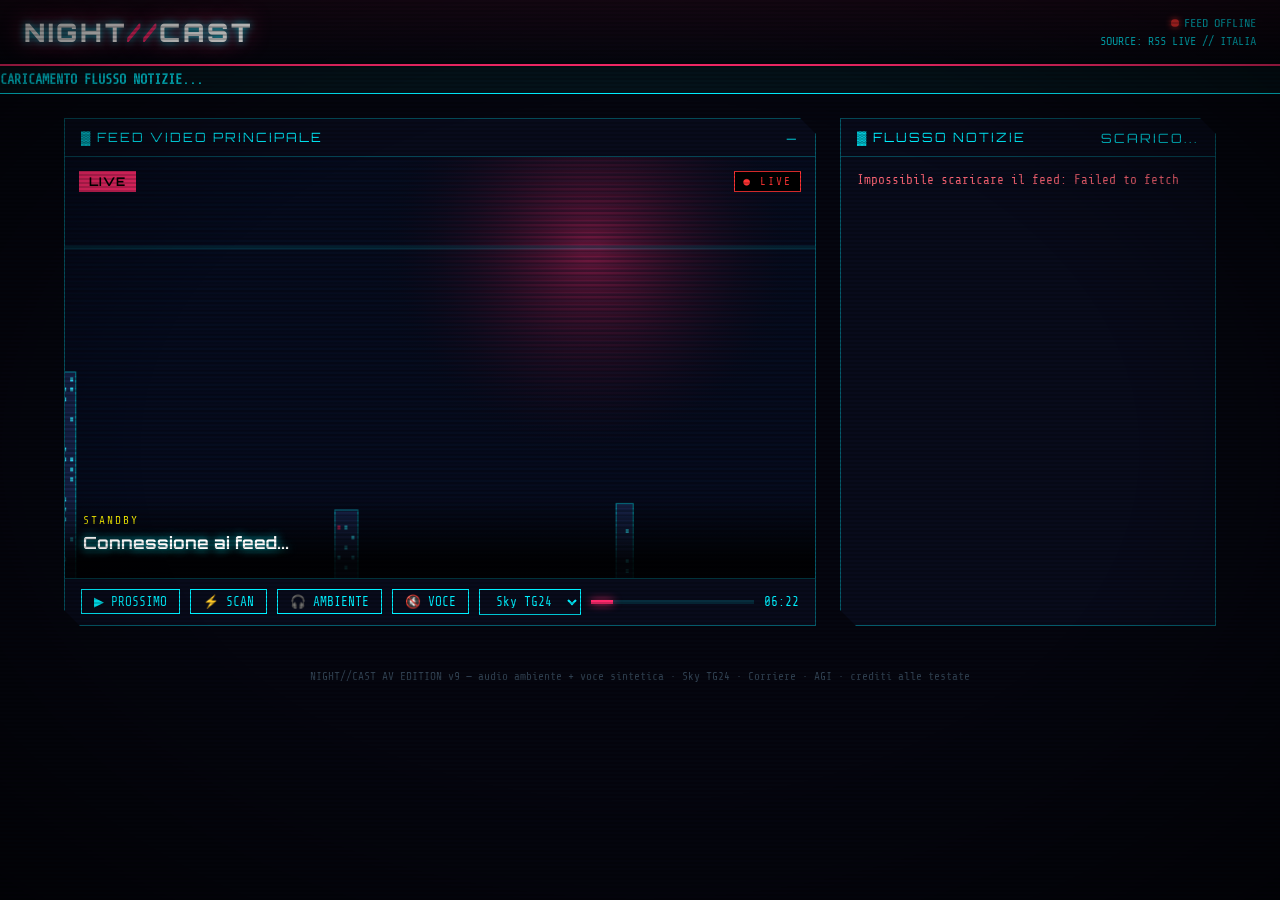
==== index.html @ bda0185e "Index page" ====
<!DOCTYPE html>
<html lang="it">
<head>
<meta charset="UTF-8">
<meta name="viewport" content="width=device-width, initial-scale=1.0">
<title>NIGHT//CAST — Real News Terminal v9</title>
<style>
  @import url('https://fonts.googleapis.com/css2?family=Orbitron:wght@500;700;900&family=Share+Tech+Mono&display=swap');
  :root{ --cy:#00f0ff; --mg:#ff2a6d; --yl:#f9f002; --bg:#05060f; }
  *{margin:0;padding:0;box-sizing:border-box;}
  body{background:var(--bg);color:var(--cy);font-family:'Share Tech Mono',monospace;min-height:100vh;overflow-x:hidden;}
  body::before{content:"";position:fixed;inset:0;z-index:50;pointer-events:none;
    background:repeating-linear-gradient(0deg, rgba(0,0,0,.18) 0 2px, transparent 2px 4px);}
  body::after{content:"";position:fixed;inset:0;z-index:51;pointer-events:none;
    background:radial-gradient(ellipse at center, transparent 55%, rgba(0,0,0,.55) 100%);}

  header{border-bottom:2px solid var(--mg);padding:14px 24px;display:flex;justify-content:space-between;align-items:center;
    background:linear-gradient(180deg, rgba(255,42,109,.08), transparent);}
  h1{font-family:'Orbitron';font-weight:900;font-size:1.6rem;letter-spacing:3px;color:#fff;
    text-shadow:0 0 8px var(--cy), 0 0 22px var(--mg);}
  h1 span{color:var(--mg);}
  .status{font-size:.75rem;text-align:right;line-height:1.5;}
  .dot{display:inline-block;width:8px;height:8px;border-radius:50%;background:#0f8;box-shadow:0 0 6px #0f8;margin-right:5px;animation:pulse 1.5s infinite;}
  .dot.off{background:#f33;box-shadow:0 0 6px #f33;}
  @keyframes pulse{50%{opacity:.3}}

  .ticker-wrap{border-bottom:1px solid var(--cy);overflow:hidden;background:rgba(0,240,255,.05);}
  .ticker{white-space:nowrap;display:inline-block;padding:6px 0;animation:tick 60s linear infinite;font-size:.85rem;color:var(--yl);}
  .ticker b{color:var(--cy);}
  @keyframes tick{from{transform:translateX(0)}to{transform:translateX(-50%)}}

  main{max-width:1200px;margin:0 auto;padding:24px;display:grid;grid-template-columns:2fr 1fr;gap:24px;}
  @media(max-width:850px){main{grid-template-columns:1fr}}

  .panel{border:1px solid rgba(0,240,255,.35);background:rgba(10,15,35,.65);
    clip-path:polygon(0 0, calc(100% - 16px) 0, 100% 16px, 100% 100%, 16px 100%, 0 calc(100% - 16px));}
  .panel-head{padding:10px 16px;border-bottom:1px solid rgba(0,240,255,.25);font-family:'Orbitron';
    font-size:.8rem;letter-spacing:2px;display:flex;justify-content:space-between;align-items:center;}
  .panel-body{padding:16px;max-height:520px;overflow-y:auto;}
  .panel-body::-webkit-scrollbar{width:6px}
  .panel-body::-webkit-scrollbar-thumb{background:var(--cy)}

  .screen{aspect-ratio:16/9;background:#02030a;position:relative;overflow:hidden;
    border-bottom:1px solid rgba(0,240,255,.25);}
  .photo{position:absolute;inset:0;z-index:2;background-size:cover;background-position:center;
    animation:kenburns 14s ease-in-out infinite alternate;transition:opacity .5s;opacity:0;}
  .photo.on{opacity:1;}
  @keyframes kenburns{from{transform:scale(1)}to{transform:scale(1.12) translate(-1.5%,1.5%)}}
  .scanfx{position:absolute;inset:0;z-index:3;pointer-events:none;
    background:repeating-linear-gradient(0deg, rgba(0,20,40,.22) 0 3px, transparent 3px 6px);}
  #cv{position:absolute;inset:0;width:100%;height:100%;z-index:1;}
  .channel-badge{position:absolute;top:14px;left:14px;background:var(--mg);color:#000;
    font-family:'Orbitron';font-weight:700;font-size:.75rem;padding:3px 10px;letter-spacing:1px;z-index:5;}
  .live{position:absolute;top:14px;right:14px;background:#000;color:#f33;border:1px solid #f33;padding:3px 8px;font-size:.7rem;letter-spacing:2px;z-index:5;animation:pulse 1.2s infinite;}
  .screen-overlay{position:absolute;left:0;right:0;bottom:0;padding:18px;z-index:4;
    background:linear-gradient(0deg, rgba(0,0,0,.88) 20%, transparent);}
  .screen-overlay .idx{font-size:.7rem;color:var(--yl);letter-spacing:2px;margin-bottom:4px;}
  .headline-big{font-family:'Orbitron','Share Tech Mono',sans-serif;font-weight:700;font-size:1.05rem;
    color:#fff;text-shadow:0 0 10px var(--cy), 0 2px 6px #000;line-height:1.4;word-wrap:break-word;}
  .vid-sub{font-size:.72rem;color:#cde;margin-top:5px;line-height:1.5;word-wrap:break-word;text-shadow:0 1px 4px #000;}

  .controls{display:flex;gap:10px;align-items:center;padding:10px 16px;font-size:.8rem;flex-wrap:wrap;}
  .btn{border:1px solid var(--cy);background:transparent;color:var(--cy);padding:4px 12px;cursor:pointer;
    font-family:'Share Tech Mono';font-size:.8rem;transition:.2s;}
  .btn:hover{background:var(--cy);color:#000;box-shadow:0 0 12px var(--cy);}
  .btn.on{background:var(--cy);color:#000;box-shadow:0 0 12px var(--cy);}
  .btn.voice-on{background:var(--mg);color:#000;border-color:var(--mg);box-shadow:0 0 12px var(--mg);}
  select.btn{max-width:170px;}
  select.btn option{color:#000;background:#000;}
  .progress{flex:1;height:4px;background:rgba(0,240,255,.15);position:relative;min-width:60px;}
  .progress i{position:absolute;inset:0;width:0%;background:var(--mg);box-shadow:0 0 8px var(--mg);}

  .item{padding:12px;border:1px solid rgba(0,240,255,.2);margin-bottom:12px;cursor:pointer;transition:.2s;background:rgba(0,240,255,.03);
    display:flex;gap:10px;}
  .item:hover{background:rgba(255,42,109,.08);border-color:var(--mg);transform:translateX(4px);}
  .item.active{border-color:var(--yl);background:rgba(249,240,2,.06);}
  .thumb{width:74px;height:52px;object-fit:cover;border:1px solid rgba(0,240,255,.3);flex-shrink:0;background:#0a1029;}
  .item h3{color:#fff;font-size:.85rem;margin:0 0 4px;line-height:1.35;}
  .item p{font-size:.72rem;color:#7fdcff;line-height:1.45;}
  .meta{font-size:.62rem;color:#569;margin-top:4px;display:flex;justify-content:space-between;gap:8px;}
  .meta a{color:var(--mg);text-decoration:none;white-space:nowrap;}

  #boot{position:fixed;inset:0;background:#010208;z-index:100;color:var(--cy);font-size:.9rem;padding:40px;line-height:1.7;transition:opacity .8s;}
  .glitch{animation:gl .25s infinite;}
  @keyframes gl{0%{transform:translate(0)}33%{transform:translate(-2px,1px)}66%{transform:translate(2px,-1px)}100%{transform:translate(0)}}
  #errbox{display:none;position:fixed;bottom:10px;left:10px;z-index:200;background:#300a15;border:1px solid var(--mg);
    color:#ffb3c8;font-size:.7rem;padding:8px 12px;max-width:420px;}
  footer{text-align:center;font-size:.7rem;color:#345;padding:20px;}
</style>
</head>
<body>

<div id="boot">NIGHT//CAST OS v2.085 [AV-SYSTEM]<br>> collegamento subnet ISP......... OK<br>> canali attivi: SKY / CORRIERE / AGI<br>> modulo audio synth.............. OK<br>> modulo voce sintetica........... OK<br>> AVVIO TERMINALE_</div>

<header>
  <h1>NIGHT<span>//</span>CAST</h1>
  <div class="status"><span class="dot" id="netDot"></span><span id="netStat">CONNESSIONE...</span><br>SOURCE: RSS LIVE // ITALIA</div>
</header>

<div class="ticker-wrap"><div class="ticker" id="ticker"><b>CARICAMENTO FLUSSO NOTIZIE...</b></div></div>

<main>
  <section class="panel">
    <div class="panel-head"><span>▓ FEED VIDEO PRINCIPALE</span><span id="count">—</span></div>
    <div class="screen" id="screen">
      <canvas id="cv"></canvas>
      <div class="photo" id="photo"></div>
      <div class="scanfx"></div>
      <div class="channel-badge" id="badge">LIVE</div>
      <div class="live">● LIVE</div>
      <div class="screen-overlay">
        <div class="idx" id="vidIdx">STANDBY</div>
        <div class="headline-big" id="vidHead">Connessione ai feed...</div>
        <div class="vid-sub" id="vidSub"></div>
      </div>
    </div>
    <div class="controls">
      <button class="btn" onclick="nextNews()">▶ PROSSIMO</button>
      <button class="btn" onclick="glitchBurst()">⚡ SCAN</button>
      <button class="btn" id="ambBtn" onclick="toggleAmb()">🎧 AMBIENTE</button>
      <button class="btn" id="voiceBtn" onclick="toggleVoice()">🔇 VOCE</button>
      <select class="btn" id="feedSel" onchange="loadFeed(this.value)">
        <option value="https://tg24.sky.it/rss/tg24.xml">Sky TG24</option>
        <option value="https://xml2.corriereobjects.it/rss/homepage.xml">Corriere</option>
        <option value="https://www.agi.it/rss">AGI</option>
      </select>
      <div class="progress"><i id="prog"></i></div>
      <span id="clock">--:--</span>
    </div>
  </section>

  <section class="panel">
    <div class="panel-head"><span>▓ FLUSSO NOTIZIE</span><span id="srcLabel"></span></div>
    <div class="panel-body" id="list"><p style="color:#7fdcff;font-size:.8rem">Decodifica flussi in corso...</p></div>
  </section>
</main>

<div id="errbox"></div>
<footer>NIGHT//CAST AV EDITION v9 — audio ambiente + voce sintetica · Sky TG24 · Corriere · AGI · crediti alle testate</footer>

<script>
window.onerror=function(msg,src,line){
  var b=document.getElementById('errbox');
  b.style.display='block';
  b.textContent='ERR: '+msg+' (linea '+line+')';
};

var NEWS=[], idx=0;

/* ================= AUDIO AMBIENTE v2 CALM (Blade Runner mode) ================= */ var AC=null, ambOn=false, ambNodes=null; function initAudio(){ if(!AC) AC=new (window.AudioContext||window.webkitAudioContext)(); if(AC.state==='suspended') AC.resume(); } function startAmb(){ initAudio(); var master=AC.createGain(); master.gain.value=0; master.gain.linearRampToValueAtTime(0.14,AC.currentTime+2); /* fade-in dolce */ /* riverbero soft generato al volo */ var verb=AC.createConvolver(); var len=AC.sampleRate*2.5, buf=AC.createBuffer(2,len,AC.sampleRate); for(var ch=0;ch<2;ch++){var d=buf.getChannelData(ch); for(var i=0;i<len;i++){d[i]=(Math.random()*2-1)*Math.pow(1-i/len,3);}} verb.buffer=buf; var wet=AC.createGain(); wet.gain.value=0.5; master.connect(verb); verb.connect(wet); wet.connect(AC.destination); master.connect(AC.destination); /* pad caldo: tre oscillatori in quinta aperta, filtro che respira */ var padGain=AC.createGain(); padGain.gain.value=0.5; var filt=AC.createBiquadFilter(); filt.type='lowpass'; filt.frequency.value=380; filt.Q.value=2; var lfo=AC.createOscillator(); lfo.frequency.value=0.05; var lfoG=AC.createGain(); lfoG.gain.value=140; lfo.connect(lfoG); lfoG.connect(filt.frequency); lfo.start(); var oscs=[]; [110,164.81,220].forEach(function(f,k){ var o=AC.createOscillator(); o.type='sawtooth'; o.frequency.value=f; o.detune.value=k*7-7; o.connect(filt); o.start(); oscs.push(o); }); filt.connect(padGain); padGain.connect(master); /* arpeggio lento e morbido: una nota ogni 1.4s, attacco dolce, coda lunga */ var arpNotes=[220,261.63,329.63,440,329.63,261.63]; var arpGain=AC.createGain(); arpGain.gain.value=0.35; arpGain.connect(master); var step=0; var seqTimer=setInterval(function(){ if(!ambOn) return; var o=AC.createOscillator(); o.type='triangle'; o.frequency.value=arpNotes[step%arpNotes.length]/2; var g=AC.createGain(); g.gain.setValueAtTime(0.0001,AC.currentTime); g.gain.linearRampToValueAtTime(0.22,AC.currentTime+0.05); g.gain.exponentialRampToValueAtTime(0.001,AC.currentTime+1.6); o.connect(g); g.connect(arpGain); o.start(); o.stop(AC.currentTime+1.7); step++; },1400); ambNodes={master:master,osc:oscs.concat([lfo]),seq:seqTimer}; } function stopAmb(){ if(!ambNodes) return; clearInterval(ambNodes.seq); ambNodes.master.gain.linearRampToValueAtTime(0,AC.currentTime+0.6); /* fade-out gentile */ var n=ambNodes; setTimeout(function(){ n.osc.forEach(function(o){try{o.stop();}catch(e){}}); try{n.master.disconnect();}catch(e){} },700); ambNodes=null; } function toggleAmb(){ ambOn=!ambOn; var b=document.getElementById('ambBtn'); if(ambOn){ startAmb(); b.classList.add('on'); b.textContent='🎧 AMBIENTE ON'; } else{ stopAmb(); b.classList.remove('on'); b.textContent='🎧 AMBIENTE'; } } /* blip al cambio notizia (solo se ambiente attivo) */ function blip(){ if(!ambOn||!AC) return; var o=AC.createOscillator(); o.type='sine'; o.frequency.value=880; var g=AC.createGain(); g.gain.setValueAtTime(0.15,AC.currentTime); g.gain.exponentialRampToValueAtTime(0.001,AC.currentTime+0.12); o.connect(g); g.connect(AC.destination); o.start(); o.stop(AC.currentTime+0.15); }
/* blip al cambio notizia (solo se ambiente attivo) */
function blip(){
  if(!ambOn||!AC) return;
  var o=AC.createOscillator(); o.type='sine'; o.frequency.value=880;
  var g=AC.createGain();
  g.gain.setValueAtTime(0.15,AC.currentTime);
  g.gain.exponentialRampToValueAtTime(0.001,AC.currentTime+0.12);
  o.connect(g); g.connect(AC.destination);
  o.start(); o.stop(AC.currentTime+0.15);
}

/* ================= VOCE SINTETICA ================= */
var voiceOn=false;
function toggleVoice(){
  voiceOn=!voiceOn;
  var b=document.getElementById('voiceBtn');
  if(voiceOn){
    if(!('speechSynthesis' in window)){
      alert('Voce non supportata da questo browser');
      voiceOn=false; return;
    }
    b.classList.add('voice-on'); b.textContent='🔊 VOCE ON';
    speakCurrent();
  }else{
    window.speechSynthesis.cancel();
    b.classList.remove('voice-on'); b.textContent='🔇 VOCE';
  }
}
function speakCurrent(){
  if(!voiceOn||!NEWS.length) return;
  window.speechSynthesis.cancel();
  var u=new SpeechSynthesisUtterance(NEWS[idx].t+'. '+(NEWS[idx].s||''));
  u.lang='it-IT'; u.rate=1.02; u.pitch=0.9;
  var vs=speechSynthesis.getVoices();
  for(var i=0;i<vs.length;i++){ if(vs[i].lang.indexOf('it')===0){ u.voice=vs[i]; break; } }
  speechSynthesis.speak(u);
}
/* le voci arrivano asincrone in Chrome: pre-carica */
if('speechSynthesis' in window){ speechSynthesis.getVoices(); speechSynthesis.onvoiceschanged=function(){}; }

/* ================= FEED ================= */
function proxied(u){
  if(!u) return null;
  u=u.replace(/^https?:\/\//,'');
  return 'https://images.weserv.nl/?url='+encodeURIComponent(u)+'&w=900&output=jpg';
}
function smartImg(img,onOk,onFail){
  if(!img){ if(onFail)onFail(); return; }
  var pre=new Image();
  pre.referrerPolicy='no-referrer';
  pre.onload=function(){ onOk(img); };
  pre.onerror=function(){
    var px=proxied(img);
    var pre2=new Image();
    pre2.onload=function(){ onOk(px); };
    pre2.onerror=function(){ if(onFail)onFail(); };
    pre2.src=px;
  };
  pre.src=img;
}

function esc(s){return String(s||'').replace(/<[^>]*>/g,'').trim();}
function firstImg(html){
  var m=String(html||'').match(/<img[^>]+src=["']([^"']+)["']/i);
  return m?m[1]:null;
}

function loadFeed(url){
  document.getElementById('srcLabel').textContent='SCARICO...';
  document.getElementById('netStat').textContent='HANDSHAKE...';
  var api='https://api.rss2json.com/v1/api.json?count=20&rss_url='+encodeURIComponent(url);
  fetch(api)
    .then(function(r){return r.json();})
    .then(function(d){
      if(d.status!=='ok') throw new Error(d.message||'feed error');
      NEWS=d.items.map(function(it){
        var desc=esc(it.description);
        var img=it.thumbnail || firstImg(it.description) || (it.enclosure&&it.enclosure.link) || null;
        return {
          t:esc(it.title),
          s:desc.slice(0,180)+(desc.length>180?'…':''),
          time:(it.pubDate||'').slice(17,22),
          link:it.link,
          src:d.feed.title,
          img:img
        };
      });
      renderList();
      document.getElementById('netDot').classList.remove('off');
      document.getElementById('netStat').textContent='STREAM LIVE';
      document.getElementById('srcLabel').textContent=NEWS.length+' ITEMS';
      document.getElementById('count').textContent=NEWS.length+' ITEMS';
      buildTicker();
      loadNews(0,false);
    })
    .catch(function(e){
      document.getElementById('netDot').classList.add('off');
      document.getElementById('netStat').textContent='FEED OFFLINE';
      document.getElementById('list').innerHTML='<p style="color:#f67;font-size:.8rem">Impossibile scaricare il feed: '+esc(e.message)+'</p>';
    });
}

function renderList(){
  var list=document.getElementById('list');
  list.innerHTML='';
  NEWS.forEach(function(n,i){
    var d=document.createElement('div');
    d.className='item'; d.id='it'+i;
    d.innerHTML='<div class="thumb" id="th'+i+'"></div>'+
      '<div style="flex:1"><h3>'+n.t+'</h3><p>'+(n.s||'')+'</p>'+
      '<div class="meta"><span>'+(n.time||'')+' — '+n.src+'</span>'+
      '<a href="'+n.link+'" target="_blank" rel="noopener">APRI ↗</a></div></div>';
    d.onclick=function(ev){ if(ev.target.tagName!=='A') loadNews(i,true); };
    list.appendChild(d);
    if(n.img){
      smartImg(n.img,function(src){
        var th=document.getElementById('th'+i);
        if(th){ th.style.backgroundImage='url("'+src+'")'; th.style.backgroundSize='cover'; th.style.backgroundPosition='center'; }
      },function(){});
    }
  });
}

function buildTicker(){
  var tk=NEWS.map(function(n){return '<b>['+(n.time||'NOW')+']</b> '+n.t+' &nbsp;///&nbsp; ';}).join('');
  document.getElementById('ticker').innerHTML=tk+tk;
}

function loadNews(i,g){
  if(!NEWS.length) return;
  idx=((i%NEWS.length)+NEWS.length)%NEWS.length;
  var items=document.querySelectorAll('.item');
  for(var k=0;k<items.length;k++) items[k].classList.remove('active');
  var el=document.getElementById('it'+idx);
  if(el) el.classList.add('active');
  document.getElementById('vidIdx').textContent='NOTIZIA '+(idx+1)+'/'+NEWS.length+' — '+(NEWS[idx].time||'');
  document.getElementById('vidHead').innerHTML=NEWS[idx].t;
  document.getElementById('vidSub').innerHTML=NEWS[idx].s||'';
  document.getElementById('badge').textContent=(NEWS[idx].src||'LIVE').toUpperCase().slice(0,12);
  var ph=document.getElementById('photo');
  ph.classList.remove('on');
  smartImg(NEWS[idx].img,function(src){
    ph.style.backgroundImage='url("'+src+'")';
    ph.classList.add('on');
  },function(){});
  if(g){ glitchBurst(); blip(); }
  if(voiceOn) speakCurrent();
}
function nextNews(){ loadNews(idx+1,true); }

setInterval(function(){ if(NEWS.length && !document.hidden) loadNews(idx+1,true); },10000);

setInterval(function(){
  var now=new Date();
  document.getElementById('clock').textContent=
    ('0'+now.getHours()).slice(-2)+':'+('0'+now.getMinutes()).slice(-2);
  document.getElementById('prog').style.width=((now.getSeconds()/60)*100)+'%';
},1000);

/* canvas: skyline neon */
var cv=document.getElementById('cv'), ctx=cv.getContext('2d'), W=0,H=0;
function rs(){ W=cv.width=cv.offsetWidth||640; H=cv.height=cv.offsetHeight||360; }
window.addEventListener('resize',rs);
rs();
var R=function(a,b){return Math.floor(Math.random()*(b-a)+a);};
var buildings=[]; for(var x=0;x<80;x++){buildings.push({x:x*30,h:R(40,170),w:R(16,26)});}
var t=0;
function draw(){
  if(W===0) rs();
  ctx.fillStyle='#060a1c'; ctx.fillRect(0,0,W,H);
  var g=ctx.createRadialGradient(W*.7,H*.22,10,W*.7,H*.22,220);
  g.addColorStop(0,'rgba(255,42,109,.4)'); g.addColorStop(1,'rgba(0,0,0,0)');
  ctx.fillStyle=g; ctx.fillRect(0,0,W,H);
  for(var j=0;j<buildings.length;j++){
    var b=buildings[j];
    var bh=b.h*(H/320), y=H-bh, xx=b.x*(W/80)-((t*.2)%30);
    ctx.fillStyle='#1a2650'; ctx.fillRect(xx,y,b.w,bh);
    ctx.strokeStyle='rgba(0,240,255,.6)'; ctx.lineWidth=1.2;
    ctx.strokeRect(xx+.5,y+.5,b.w,bh);
    for(var wy=y+6;wy<H-8;wy+=10){
      for(var wx=xx+3;wx<xx+b.w-3;wx+=7){
        if(Math.random()<.35){
          ctx.fillStyle=Math.random()<.08?'#ff2a6d':'#33e0ff';
          ctx.fillRect(wx,wy,3,4);
        }
      }
    }
  }
  var sy=(t*1.5)%H;
  ctx.fillStyle='rgba(0,240,255,.14)'; ctx.fillRect(0,sy,W,4);
  t++;
  requestAnimationFrame(draw);
}
function glitchBurst(){
  var sc=document.getElementById('screen');
  sc.style.filter='hue-rotate(90deg) contrast(2)';
  setTimeout(function(){sc.style.filter='';},200);
  var ov=document.querySelector('.screen-overlay');
  ov.classList.add('glitch');
  setTimeout(function(){ov.classList.remove('glitch');},400);
}
draw();

setTimeout(function(){
  var b=document.getElementById('boot');
  b.style.opacity=0;
  setTimeout(function(){b.remove();},900);
},1600);

loadFeed(document.getElementById('feedSel').value);
</script>
</body>
</html>
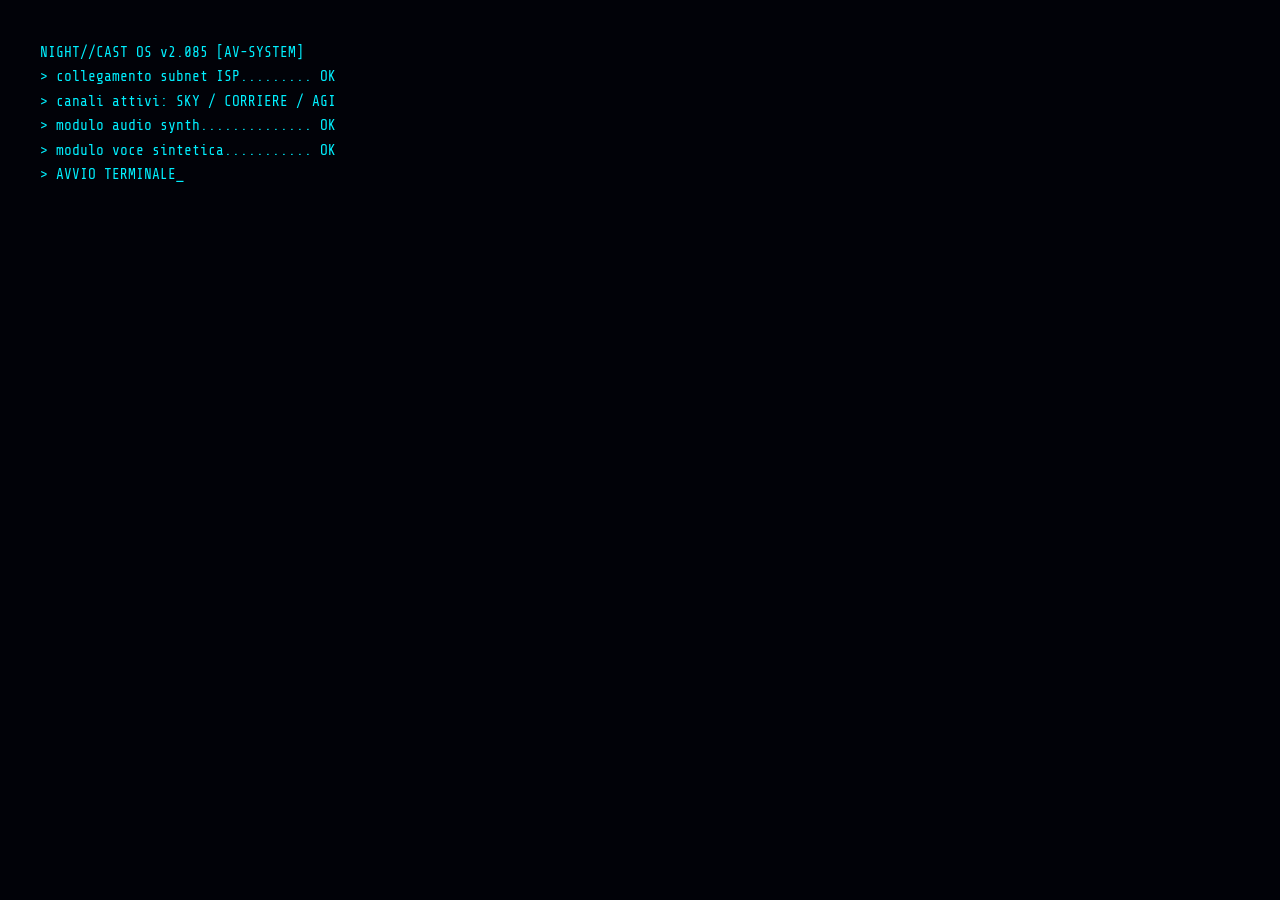
==== commit eb6f4cbf: "Separated files Separated files: css, js, html" ====
--- a/index.html
+++ b/index.html
@@ -1,364 +1,292 @@
 <!DOCTYPE html>
 <html lang="it">
+
 <head>
-<meta charset="UTF-8">
-<meta name="viewport" content="width=device-width, initial-scale=1.0">
-<title>NIGHT//CAST — Real News Terminal v9</title>
-<style>
-  @import url('https://fonts.googleapis.com/css2?family=Orbitron:wght@500;700;900&family=Share+Tech+Mono&display=swap');
-  :root{ --cy:#00f0ff; --mg:#ff2a6d; --yl:#f9f002; --bg:#05060f; }
-  *{margin:0;padding:0;box-sizing:border-box;}
-  body{background:var(--bg);color:var(--cy);font-family:'Share Tech Mono',monospace;min-height:100vh;overflow-x:hidden;}
-  body::before{content:"";position:fixed;inset:0;z-index:50;pointer-events:none;
-    background:repeating-linear-gradient(0deg, rgba(0,0,0,.18) 0 2px, transparent 2px 4px);}
-  body::after{content:"";position:fixed;inset:0;z-index:51;pointer-events:none;
-    background:radial-gradient(ellipse at center, transparent 55%, rgba(0,0,0,.55) 100%);}
-
-  header{border-bottom:2px solid var(--mg);padding:14px 24px;display:flex;justify-content:space-between;align-items:center;
-    background:linear-gradient(180deg, rgba(255,42,109,.08), transparent);}
-  h1{font-family:'Orbitron';font-weight:900;font-size:1.6rem;letter-spacing:3px;color:#fff;
-    text-shadow:0 0 8px var(--cy), 0 0 22px var(--mg);}
-  h1 span{color:var(--mg);}
-  .status{font-size:.75rem;text-align:right;line-height:1.5;}
-  .dot{display:inline-block;width:8px;height:8px;border-radius:50%;background:#0f8;box-shadow:0 0 6px #0f8;margin-right:5px;animation:pulse 1.5s infinite;}
-  .dot.off{background:#f33;box-shadow:0 0 6px #f33;}
-  @keyframes pulse{50%{opacity:.3}}
-
-  .ticker-wrap{border-bottom:1px solid var(--cy);overflow:hidden;background:rgba(0,240,255,.05);}
-  .ticker{white-space:nowrap;display:inline-block;padding:6px 0;animation:tick 60s linear infinite;font-size:.85rem;color:var(--yl);}
-  .ticker b{color:var(--cy);}
-  @keyframes tick{from{transform:translateX(0)}to{transform:translateX(-50%)}}
-
-  main{max-width:1200px;margin:0 auto;padding:24px;display:grid;grid-template-columns:2fr 1fr;gap:24px;}
-  @media(max-width:850px){main{grid-template-columns:1fr}}
-
-  .panel{border:1px solid rgba(0,240,255,.35);background:rgba(10,15,35,.65);
-    clip-path:polygon(0 0, calc(100% - 16px) 0, 100% 16px, 100% 100%, 16px 100%, 0 calc(100% - 16px));}
-  .panel-head{padding:10px 16px;border-bottom:1px solid rgba(0,240,255,.25);font-family:'Orbitron';
-    font-size:.8rem;letter-spacing:2px;display:flex;justify-content:space-between;align-items:center;}
-  .panel-body{padding:16px;max-height:520px;overflow-y:auto;}
-  .panel-body::-webkit-scrollbar{width:6px}
-  .panel-body::-webkit-scrollbar-thumb{background:var(--cy)}
-
-  .screen{aspect-ratio:16/9;background:#02030a;position:relative;overflow:hidden;
-    border-bottom:1px solid rgba(0,240,255,.25);}
-  .photo{position:absolute;inset:0;z-index:2;background-size:cover;background-position:center;
-    animation:kenburns 14s ease-in-out infinite alternate;transition:opacity .5s;opacity:0;}
-  .photo.on{opacity:1;}
-  @keyframes kenburns{from{transform:scale(1)}to{transform:scale(1.12) translate(-1.5%,1.5%)}}
-  .scanfx{position:absolute;inset:0;z-index:3;pointer-events:none;
-    background:repeating-linear-gradient(0deg, rgba(0,20,40,.22) 0 3px, transparent 3px 6px);}
-  #cv{position:absolute;inset:0;width:100%;height:100%;z-index:1;}
-  .channel-badge{position:absolute;top:14px;left:14px;background:var(--mg);color:#000;
-    font-family:'Orbitron';font-weight:700;font-size:.75rem;padding:3px 10px;letter-spacing:1px;z-index:5;}
-  .live{position:absolute;top:14px;right:14px;background:#000;color:#f33;border:1px solid #f33;padding:3px 8px;font-size:.7rem;letter-spacing:2px;z-index:5;animation:pulse 1.2s infinite;}
-  .screen-overlay{position:absolute;left:0;right:0;bottom:0;padding:18px;z-index:4;
-    background:linear-gradient(0deg, rgba(0,0,0,.88) 20%, transparent);}
-  .screen-overlay .idx{font-size:.7rem;color:var(--yl);letter-spacing:2px;margin-bottom:4px;}
-  .headline-big{font-family:'Orbitron','Share Tech Mono',sans-serif;font-weight:700;font-size:1.05rem;
-    color:#fff;text-shadow:0 0 10px var(--cy), 0 2px 6px #000;line-height:1.4;word-wrap:break-word;}
-  .vid-sub{font-size:.72rem;color:#cde;margin-top:5px;line-height:1.5;word-wrap:break-word;text-shadow:0 1px 4px #000;}
-
-  .controls{display:flex;gap:10px;align-items:center;padding:10px 16px;font-size:.8rem;flex-wrap:wrap;}
-  .btn{border:1px solid var(--cy);background:transparent;color:var(--cy);padding:4px 12px;cursor:pointer;
-    font-family:'Share Tech Mono';font-size:.8rem;transition:.2s;}
-  .btn:hover{background:var(--cy);color:#000;box-shadow:0 0 12px var(--cy);}
-  .btn.on{background:var(--cy);color:#000;box-shadow:0 0 12px var(--cy);}
-  .btn.voice-on{background:var(--mg);color:#000;border-color:var(--mg);box-shadow:0 0 12px var(--mg);}
-  select.btn{max-width:170px;}
-  select.btn option{color:#000;background:#000;}
-  .progress{flex:1;height:4px;background:rgba(0,240,255,.15);position:relative;min-width:60px;}
-  .progress i{position:absolute;inset:0;width:0%;background:var(--mg);box-shadow:0 0 8px var(--mg);}
-
-  .item{padding:12px;border:1px solid rgba(0,240,255,.2);margin-bottom:12px;cursor:pointer;transition:.2s;background:rgba(0,240,255,.03);
-    display:flex;gap:10px;}
-  .item:hover{background:rgba(255,42,109,.08);border-color:var(--mg);transform:translateX(4px);}
-  .item.active{border-color:var(--yl);background:rgba(249,240,2,.06);}
-  .thumb{width:74px;height:52px;object-fit:cover;border:1px solid rgba(0,240,255,.3);flex-shrink:0;background:#0a1029;}
-  .item h3{color:#fff;font-size:.85rem;margin:0 0 4px;line-height:1.35;}
-  .item p{font-size:.72rem;color:#7fdcff;line-height:1.45;}
-  .meta{font-size:.62rem;color:#569;margin-top:4px;display:flex;justify-content:space-between;gap:8px;}
-  .meta a{color:var(--mg);text-decoration:none;white-space:nowrap;}
-
-  #boot{position:fixed;inset:0;background:#010208;z-index:100;color:var(--cy);font-size:.9rem;padding:40px;line-height:1.7;transition:opacity .8s;}
-  .glitch{animation:gl .25s infinite;}
-  @keyframes gl{0%{transform:translate(0)}33%{transform:translate(-2px,1px)}66%{transform:translate(2px,-1px)}100%{transform:translate(0)}}
-  #errbox{display:none;position:fixed;bottom:10px;left:10px;z-index:200;background:#300a15;border:1px solid var(--mg);
-    color:#ffb3c8;font-size:.7rem;padding:8px 12px;max-width:420px;}
-  footer{text-align:center;font-size:.7rem;color:#345;padding:20px;}
-</style>
+  <meta charset="UTF-8">
+  <meta name="viewport" content="width=device-width, initial-scale=1.0">
+  <title>NIGHT//CAST — Real News Terminal v9</title>
+  <link rel="stylesheet" href="./style.css">
 </head>
+
 <body>
 
-<div id="boot">NIGHT//CAST OS v2.085 [AV-SYSTEM]<br>> collegamento subnet ISP......... OK<br>> canali attivi: SKY / CORRIERE / AGI<br>> modulo audio synth.............. OK<br>> modulo voce sintetica........... OK<br>> AVVIO TERMINALE_</div>
-
-<header>
-  <h1>NIGHT<span>//</span>CAST</h1>
-  <div class="status"><span class="dot" id="netDot"></span><span id="netStat">CONNESSIONE...</span><br>SOURCE: RSS LIVE // ITALIA</div>
-</header>
-
-<div class="ticker-wrap"><div class="ticker" id="ticker"><b>CARICAMENTO FLUSSO NOTIZIE...</b></div></div>
-
-<main>
-  <section class="panel">
-    <div class="panel-head"><span>▓ FEED VIDEO PRINCIPALE</span><span id="count">—</span></div>
-    <div class="screen" id="screen">
-      <canvas id="cv"></canvas>
-      <div class="photo" id="photo"></div>
-      <div class="scanfx"></div>
-      <div class="channel-badge" id="badge">LIVE</div>
-      <div class="live">● LIVE</div>
-      <div class="screen-overlay">
-        <div class="idx" id="vidIdx">STANDBY</div>
-        <div class="headline-big" id="vidHead">Connessione ai feed...</div>
-        <div class="vid-sub" id="vidSub"></div>
+  <div id="boot">NIGHT//CAST OS v2.085 [AV-SYSTEM]<br>> collegamento subnet ISP......... OK<br>> canali attivi: SKY /
+    CORRIERE / AGI<br>> modulo audio synth.............. OK<br>> modulo voce sintetica........... OK<br>> AVVIO
+    TERMINALE_</div>
+
+  <header>
+    <h1>NIGHT<span>//</span>CAST</h1>
+    <div class="status"><span class="dot" id="netDot"></span><span id="netStat">CONNESSIONE...</span><br>SOURCE: RSS
+      LIVE // ITALIA</div>
+  </header>
+
+  <div class="ticker-wrap">
+    <div class="ticker" id="ticker"><b>CARICAMENTO FLUSSO NOTIZIE...</b></div>
+  </div>
+
+  <main>
+    <section class="panel">
+      <div class="panel-head"><span>▓ FEED VIDEO PRINCIPALE</span><span id="count">—</span></div>
+      <div class="screen" id="screen">
+        <canvas id="cv"></canvas>
+        <div class="photo" id="photo"></div>
+        <div class="scanfx"></div>
+        <div class="channel-badge" id="badge">LIVE</div>
+        <div class="live">● LIVE</div>
+        <div class="screen-overlay">
+          <div class="idx" id="vidIdx">STANDBY</div>
+          <div class="headline-big" id="vidHead">Connessione ai feed...</div>
+          <div class="vid-sub" id="vidSub"></div>
+        </div>
       </div>
-    </div>
-    <div class="controls">
-      <button class="btn" onclick="nextNews()">▶ PROSSIMO</button>
-      <button class="btn" onclick="glitchBurst()">⚡ SCAN</button>
-      <button class="btn" id="ambBtn" onclick="toggleAmb()">🎧 AMBIENTE</button>
-      <button class="btn" id="voiceBtn" onclick="toggleVoice()">🔇 VOCE</button>
-      <select class="btn" id="feedSel" onchange="loadFeed(this.value)">
-        <option value="https://tg24.sky.it/rss/tg24.xml">Sky TG24</option>
-        <option value="https://xml2.corriereobjects.it/rss/homepage.xml">Corriere</option>
-        <option value="https://www.agi.it/rss">AGI</option>
-      </select>
-      <div class="progress"><i id="prog"></i></div>
-      <span id="clock">--:--</span>
-    </div>
-  </section>
-
-  <section class="panel">
-    <div class="panel-head"><span>▓ FLUSSO NOTIZIE</span><span id="srcLabel"></span></div>
-    <div class="panel-body" id="list"><p style="color:#7fdcff;font-size:.8rem">Decodifica flussi in corso...</p></div>
-  </section>
-</main>
-
-<div id="errbox"></div>
-<footer>NIGHT//CAST AV EDITION v9 — audio ambiente + voce sintetica · Sky TG24 · Corriere · AGI · crediti alle testate</footer>
-
-<script>
-window.onerror=function(msg,src,line){
-  var b=document.getElementById('errbox');
-  b.style.display='block';
-  b.textContent='ERR: '+msg+' (linea '+line+')';
-};
-
-var NEWS=[], idx=0;
-
-/* ================= AUDIO AMBIENTE v2 CALM (Blade Runner mode) ================= */ var AC=null, ambOn=false, ambNodes=null; function initAudio(){ if(!AC) AC=new (window.AudioContext||window.webkitAudioContext)(); if(AC.state==='suspended') AC.resume(); } function startAmb(){ initAudio(); var master=AC.createGain(); master.gain.value=0; master.gain.linearRampToValueAtTime(0.14,AC.currentTime+2); /* fade-in dolce */ /* riverbero soft generato al volo */ var verb=AC.createConvolver(); var len=AC.sampleRate*2.5, buf=AC.createBuffer(2,len,AC.sampleRate); for(var ch=0;ch<2;ch++){var d=buf.getChannelData(ch); for(var i=0;i<len;i++){d[i]=(Math.random()*2-1)*Math.pow(1-i/len,3);}} verb.buffer=buf; var wet=AC.createGain(); wet.gain.value=0.5; master.connect(verb); verb.connect(wet); wet.connect(AC.destination); master.connect(AC.destination); /* pad caldo: tre oscillatori in quinta aperta, filtro che respira */ var padGain=AC.createGain(); padGain.gain.value=0.5; var filt=AC.createBiquadFilter(); filt.type='lowpass'; filt.frequency.value=380; filt.Q.value=2; var lfo=AC.createOscillator(); lfo.frequency.value=0.05; var lfoG=AC.createGain(); lfoG.gain.value=140; lfo.connect(lfoG); lfoG.connect(filt.frequency); lfo.start(); var oscs=[]; [110,164.81,220].forEach(function(f,k){ var o=AC.createOscillator(); o.type='sawtooth'; o.frequency.value=f; o.detune.value=k*7-7; o.connect(filt); o.start(); oscs.push(o); }); filt.connect(padGain); padGain.connect(master); /* arpeggio lento e morbido: una nota ogni 1.4s, attacco dolce, coda lunga */ var arpNotes=[220,261.63,329.63,440,329.63,261.63]; var arpGain=AC.createGain(); arpGain.gain.value=0.35; arpGain.connect(master); var step=0; var seqTimer=setInterval(function(){ if(!ambOn) return; var o=AC.createOscillator(); o.type='triangle'; o.frequency.value=arpNotes[step%arpNotes.length]/2; var g=AC.createGain(); g.gain.setValueAtTime(0.0001,AC.currentTime); g.gain.linearRampToValueAtTime(0.22,AC.currentTime+0.05); g.gain.exponentialRampToValueAtTime(0.001,AC.currentTime+1.6); o.connect(g); g.connect(arpGain); o.start(); o.stop(AC.currentTime+1.7); step++; },1400); ambNodes={master:master,osc:oscs.concat([lfo]),seq:seqTimer}; } function stopAmb(){ if(!ambNodes) return; clearInterval(ambNodes.seq); ambNodes.master.gain.linearRampToValueAtTime(0,AC.currentTime+0.6); /* fade-out gentile */ var n=ambNodes; setTimeout(function(){ n.osc.forEach(function(o){try{o.stop();}catch(e){}}); try{n.master.disconnect();}catch(e){} },700); ambNodes=null; } function toggleAmb(){ ambOn=!ambOn; var b=document.getElementById('ambBtn'); if(ambOn){ startAmb(); b.classList.add('on'); b.textContent='🎧 AMBIENTE ON'; } else{ stopAmb(); b.classList.remove('on'); b.textContent='🎧 AMBIENTE'; } } /* blip al cambio notizia (solo se ambiente attivo) */ function blip(){ if(!ambOn||!AC) return; var o=AC.createOscillator(); o.type='sine'; o.frequency.value=880; var g=AC.createGain(); g.gain.setValueAtTime(0.15,AC.currentTime); g.gain.exponentialRampToValueAtTime(0.001,AC.currentTime+0.12); o.connect(g); g.connect(AC.destination); o.start(); o.stop(AC.currentTime+0.15); }
-/* blip al cambio notizia (solo se ambiente attivo) */
-function blip(){
-  if(!ambOn||!AC) return;
-  var o=AC.createOscillator(); o.type='sine'; o.frequency.value=880;
-  var g=AC.createGain();
-  g.gain.setValueAtTime(0.15,AC.currentTime);
-  g.gain.exponentialRampToValueAtTime(0.001,AC.currentTime+0.12);
-  o.connect(g); g.connect(AC.destination);
-  o.start(); o.stop(AC.currentTime+0.15);
-}
-
-/* ================= VOCE SINTETICA ================= */
-var voiceOn=false;
-function toggleVoice(){
-  voiceOn=!voiceOn;
-  var b=document.getElementById('voiceBtn');
-  if(voiceOn){
-    if(!('speechSynthesis' in window)){
-      alert('Voce non supportata da questo browser');
-      voiceOn=false; return;
-    }
-    b.classList.add('voice-on'); b.textContent='🔊 VOCE ON';
-    speakCurrent();
-  }else{
-    window.speechSynthesis.cancel();
-    b.classList.remove('voice-on'); b.textContent='🔇 VOCE';
-  }
-}
-function speakCurrent(){
-  if(!voiceOn||!NEWS.length) return;
-  window.speechSynthesis.cancel();
-  var u=new SpeechSynthesisUtterance(NEWS[idx].t+'. '+(NEWS[idx].s||''));
-  u.lang='it-IT'; u.rate=1.02; u.pitch=0.9;
-  var vs=speechSynthesis.getVoices();
-  for(var i=0;i<vs.length;i++){ if(vs[i].lang.indexOf('it')===0){ u.voice=vs[i]; break; } }
-  speechSynthesis.speak(u);
-}
-/* le voci arrivano asincrone in Chrome: pre-carica */
-if('speechSynthesis' in window){ speechSynthesis.getVoices(); speechSynthesis.onvoiceschanged=function(){}; }
-
-/* ================= FEED ================= */
-function proxied(u){
-  if(!u) return null;
-  u=u.replace(/^https?:\/\//,'');
-  return 'https://images.weserv.nl/?url='+encodeURIComponent(u)+'&w=900&output=jpg';
-}
-function smartImg(img,onOk,onFail){
-  if(!img){ if(onFail)onFail(); return; }
-  var pre=new Image();
-  pre.referrerPolicy='no-referrer';
-  pre.onload=function(){ onOk(img); };
-  pre.onerror=function(){
-    var px=proxied(img);
-    var pre2=new Image();
-    pre2.onload=function(){ onOk(px); };
-    pre2.onerror=function(){ if(onFail)onFail(); };
-    pre2.src=px;
-  };
-  pre.src=img;
-}
-
-function esc(s){return String(s||'').replace(/<[^>]*>/g,'').trim();}
-function firstImg(html){
-  var m=String(html||'').match(/<img[^>]+src=["']([^"']+)["']/i);
-  return m?m[1]:null;
-}
-
-function loadFeed(url){
-  document.getElementById('srcLabel').textContent='SCARICO...';
-  document.getElementById('netStat').textContent='HANDSHAKE...';
-  var api='https://api.rss2json.com/v1/api.json?count=20&rss_url='+encodeURIComponent(url);
-  fetch(api)
-    .then(function(r){return r.json();})
-    .then(function(d){
-      if(d.status!=='ok') throw new Error(d.message||'feed error');
-      NEWS=d.items.map(function(it){
-        var desc=esc(it.description);
-        var img=it.thumbnail || firstImg(it.description) || (it.enclosure&&it.enclosure.link) || null;
-        return {
-          t:esc(it.title),
-          s:desc.slice(0,180)+(desc.length>180?'…':''),
-          time:(it.pubDate||'').slice(17,22),
-          link:it.link,
-          src:d.feed.title,
-          img:img
-        };
+      <div class="controls">
+        <button class="btn" onclick="nextNews()">▶ PROSSIMO</button>
+        <button class="btn" onclick="glitchBurst()">⚡ SCAN</button>
+        <button class="btn" id="ambBtn" onclick="toggleAmb()">🎧 AMBIENTE</button>
+        <button class="btn" id="voiceBtn" onclick="toggleVoice()">🔇 VOCE</button>
+        <select class="btn" id="feedSel" onchange="loadFeed(this.value)">
+          <option value="https://tg24.sky.it/rss/tg24.xml">Sky TG24</option>
+          <option value="https://xml2.corriereobjects.it/rss/homepage.xml">Corriere</option>
+          <option value="https://www.agi.it/rss">AGI</option>
+        </select>
+        <div class="progress"><i id="prog"></i></div>
+        <span id="clock">--:--</span>
+      </div>
+    </section>
+
+    <section class="panel">
+      <div class="panel-head"><span>▓ FLUSSO NOTIZIE</span><span id="srcLabel"></span></div>
+      <div class="panel-body" id="list">
+        <p style="color:#7fdcff;font-size:.8rem">Decodifica flussi in corso...</p>
+      </div>
+    </section>
+  </main>
+
+  <div id="errbox"></div>
+  <footer>NIGHT//CAST AV EDITION v9 — audio ambiente + voce sintetica · Sky TG24 · Corriere · AGI · crediti alle testate
+  </footer>
+
+  <script>
+    window.onerror = function (msg, src, line) {
+      var b = document.getElementById('errbox');
+      b.style.display = 'block';
+      b.textContent = 'ERR: ' + msg + ' (linea ' + line + ')';
+    };
+
+    var NEWS = [], idx = 0;
+
+/* ================= AUDIO AMBIENTE v2 CALM (Blade Runner mode) ================= */ var AC = null, ambOn = false, ambNodes = null; function initAudio() {if (!AC) AC = new (window.AudioContext || window.webkitAudioContext)(); if (AC.state === 'suspended') AC.resume();} function startAmb() {initAudio(); var master = AC.createGain(); master.gain.value = 0; master.gain.linearRampToValueAtTime(0.14, AC.currentTime + 2); /* fade-in dolce */ /* riverbero soft generato al volo */ var verb = AC.createConvolver(); var len = AC.sampleRate * 2.5, buf = AC.createBuffer(2, len, AC.sampleRate); for (var ch = 0; ch < 2; ch++) {var d = buf.getChannelData(ch); for (var i = 0; i < len; i++) {d[i] = (Math.random() * 2 - 1) * Math.pow(1 - i / len, 3);} } verb.buffer = buf; var wet = AC.createGain(); wet.gain.value = 0.5; master.connect(verb); verb.connect(wet); wet.connect(AC.destination); master.connect(AC.destination); /* pad caldo: tre oscillatori in quinta aperta, filtro che respira */ var padGain = AC.createGain(); padGain.gain.value = 0.5; var filt = AC.createBiquadFilter(); filt.type = 'lowpass'; filt.frequency.value = 380; filt.Q.value = 2; var lfo = AC.createOscillator(); lfo.frequency.value = 0.05; var lfoG = AC.createGain(); lfoG.gain.value = 140; lfo.connect(lfoG); lfoG.connect(filt.frequency); lfo.start(); var oscs = [];[110, 164.81, 220].forEach(function (f, k) {var o = AC.createOscillator(); o.type = 'sawtooth'; o.frequency.value = f; o.detune.value = k * 7 - 7; o.connect(filt); o.start(); oscs.push(o);}); filt.connect(padGain); padGain.connect(master); /* arpeggio lento e morbido: una nota ogni 1.4s, attacco dolce, coda lunga */ var arpNotes = [220, 261.63, 329.63, 440, 329.63, 261.63]; var arpGain = AC.createGain(); arpGain.gain.value = 0.35; arpGain.connect(master); var step = 0; var seqTimer = setInterval(function () {if (!ambOn) return; var o = AC.createOscillator(); o.type = 'triangle'; o.frequency.value = arpNotes[step % arpNotes.length] / 2; var g = AC.createGain(); g.gain.setValueAtTime(0.0001, AC.currentTime); g.gain.linearRampToValueAtTime(0.22, AC.currentTime + 0.05); g.gain.exponentialRampToValueAtTime(0.001, AC.currentTime + 1.6); o.connect(g); g.connect(arpGain); o.start(); o.stop(AC.currentTime + 1.7); step++;}, 1400); ambNodes = {master: master, osc: oscs.concat([lfo]), seq: seqTimer};} function stopAmb() {if (!ambNodes) return; clearInterval(ambNodes.seq); ambNodes.master.gain.linearRampToValueAtTime(0, AC.currentTime + 0.6); /* fade-out gentile */ var n = ambNodes; setTimeout(function () {n.osc.forEach(function (o) {try {o.stop();} catch (e) { } }); try {n.master.disconnect();} catch (e) { } }, 700); ambNodes = null;} function toggleAmb() {ambOn = !ambOn; var b = document.getElementById('ambBtn'); if (ambOn) {startAmb(); b.classList.add('on'); b.textContent = '🎧 AMBIENTE ON';} else {stopAmb(); b.classList.remove('on'); b.textContent = '🎧 AMBIENTE';} } /* blip al cambio notizia (solo se ambiente attivo) */ function blip() {if (!ambOn || !AC) return; var o = AC.createOscillator(); o.type = 'sine'; o.frequency.value = 880; var g = AC.createGain(); g.gain.setValueAtTime(0.15, AC.currentTime); g.gain.exponentialRampToValueAtTime(0.001, AC.currentTime + 0.12); o.connect(g); g.connect(AC.destination); o.start(); o.stop(AC.currentTime + 0.15);}
+    /* blip al cambio notizia (solo se ambiente attivo) */
+    function blip() {
+      if (!ambOn || !AC) return;
+      var o = AC.createOscillator(); o.type = 'sine'; o.frequency.value = 880;
+      var g = AC.createGain();
+      g.gain.setValueAtTime(0.15, AC.currentTime);
+      g.gain.exponentialRampToValueAtTime(0.001, AC.currentTime + 0.12);
+      o.connect(g); g.connect(AC.destination);
+      o.start(); o.stop(AC.currentTime + 0.15);
+    }
+
+    /* ================= VOCE SINTETICA ================= */
+    var voiceOn = false;
+    function toggleVoice() {
+      voiceOn = !voiceOn;
+      var b = document.getElementById('voiceBtn');
+      if (voiceOn) {
+        if (!('speechSynthesis' in window)) {
+          alert('Voce non supportata da questo browser');
+          voiceOn = false; return;
+        }
+        b.classList.add('voice-on'); b.textContent = '🔊 VOCE ON';
+        speakCurrent();
+      } else {
+        window.speechSynthesis.cancel();
+        b.classList.remove('voice-on'); b.textContent = '🔇 VOCE';
+      }
+    }
+    function speakCurrent() {
+      if (!voiceOn || !NEWS.length) return;
+      window.speechSynthesis.cancel();
+      var u = new SpeechSynthesisUtterance(NEWS[idx].t + '. ' + (NEWS[idx].s || ''));
+      u.lang = 'it-IT'; u.rate = 1.02; u.pitch = 0.9;
+      var vs = speechSynthesis.getVoices();
+      for (var i = 0; i < vs.length; i++) {if (vs[i].lang.indexOf('it') === 0) {u.voice = vs[i]; break;} }
+      speechSynthesis.speak(u);
+    }
+    /* le voci arrivano asincrone in Chrome: pre-carica */
+    if ('speechSynthesis' in window) {speechSynthesis.getVoices(); speechSynthesis.onvoiceschanged = function () { };}
+
+    /* ================= FEED ================= */
+    function proxied(u) {
+      if (!u) return null;
+      u = u.replace(/^https?:\/\//, '');
+      return 'https://images.weserv.nl/?url=' + encodeURIComponent(u) + '&w=900&output=jpg';
+    }
+    function smartImg(img, onOk, onFail) {
+      if (!img) {if (onFail) onFail(); return;}
+      var pre = new Image();
+      pre.referrerPolicy = 'no-referrer';
+      pre.onload = function () {onOk(img);};
+      pre.onerror = function () {
+        var px = proxied(img);
+        var pre2 = new Image();
+        pre2.onload = function () {onOk(px);};
+        pre2.onerror = function () {if (onFail) onFail();};
+        pre2.src = px;
+      };
+      pre.src = img;
+    }
+
+    function esc(s) {return String(s || '').replace(/<[^>]*>/g, '').trim();}
+    function firstImg(html) {
+      var m = String(html || '').match(/<img[^>]+src=["']([^"']+)["']/i);
+      return m ? m[1] : null;
+    }
+
+    function loadFeed(url) {
+      document.getElementById('srcLabel').textContent = 'SCARICO...';
+      document.getElementById('netStat').textContent = 'HANDSHAKE...';
+      var api = 'https://api.rss2json.com/v1/api.json?count=20&rss_url=' + encodeURIComponent(url);
+      fetch(api)
+        .then(function (r) {return r.json();})
+        .then(function (d) {
+          if (d.status !== 'ok') throw new Error(d.message || 'feed error');
+          NEWS = d.items.map(function (it) {
+            var desc = esc(it.description);
+            var img = it.thumbnail || firstImg(it.description) || (it.enclosure && it.enclosure.link) || null;
+            return {
+              t: esc(it.title),
+              s: desc.slice(0, 180) + (desc.length > 180 ? '…' : ''),
+              time: (it.pubDate || '').slice(17, 22),
+              link: it.link,
+              src: d.feed.title,
+              img: img
+            };
+          });
+          renderList();
+          document.getElementById('netDot').classList.remove('off');
+          document.getElementById('netStat').textContent = 'STREAM LIVE';
+          document.getElementById('srcLabel').textContent = NEWS.length + ' ITEMS';
+          document.getElementById('count').textContent = NEWS.length + ' ITEMS';
+          buildTicker();
+          loadNews(0, false);
+        })
+        .catch(function (e) {
+          document.getElementById('netDot').classList.add('off');
+          document.getElementById('netStat').textContent = 'FEED OFFLINE';
+          document.getElementById('list').innerHTML = '<p style="color:#f67;font-size:.8rem">Impossibile scaricare il feed: ' + esc(e.message) + '</p>';
+        });
+    }
+
+    function renderList() {
+      var list = document.getElementById('list');
+      list.innerHTML = '';
+      NEWS.forEach(function (n, i) {
+        var d = document.createElement('div');
+        d.className = 'item'; d.id = 'it' + i;
+        d.innerHTML = '<div class="thumb" id="th' + i + '"></div>' +
+          '<div style="flex:1"><h3>' + n.t + '</h3><p>' + (n.s || '') + '</p>' +
+          '<div class="meta"><span>' + (n.time || '') + ' — ' + n.src + '</span>' +
+          '<a href="' + n.link + '" target="_blank" rel="noopener">APRI ↗</a></div></div>';
+        d.onclick = function (ev) {if (ev.target.tagName !== 'A') loadNews(i, true);};
+        list.appendChild(d);
+        if (n.img) {
+          smartImg(n.img, function (src) {
+            var th = document.getElementById('th' + i);
+            if (th) {th.style.backgroundImage = 'url("' + src + '")'; th.style.backgroundSize = 'cover'; th.style.backgroundPosition = 'center';}
+          }, function () { });
+        }
       });
-      renderList();
-      document.getElementById('netDot').classList.remove('off');
-      document.getElementById('netStat').textContent='STREAM LIVE';
-      document.getElementById('srcLabel').textContent=NEWS.length+' ITEMS';
-      document.getElementById('count').textContent=NEWS.length+' ITEMS';
-      buildTicker();
-      loadNews(0,false);
-    })
-    .catch(function(e){
-      document.getElementById('netDot').classList.add('off');
-      document.getElementById('netStat').textContent='FEED OFFLINE';
-      document.getElementById('list').innerHTML='<p style="color:#f67;font-size:.8rem">Impossibile scaricare il feed: '+esc(e.message)+'</p>';
-    });
-}
-
-function renderList(){
-  var list=document.getElementById('list');
-  list.innerHTML='';
-  NEWS.forEach(function(n,i){
-    var d=document.createElement('div');
-    d.className='item'; d.id='it'+i;
-    d.innerHTML='<div class="thumb" id="th'+i+'"></div>'+
-      '<div style="flex:1"><h3>'+n.t+'</h3><p>'+(n.s||'')+'</p>'+
-      '<div class="meta"><span>'+(n.time||'')+' — '+n.src+'</span>'+
-      '<a href="'+n.link+'" target="_blank" rel="noopener">APRI ↗</a></div></div>';
-    d.onclick=function(ev){ if(ev.target.tagName!=='A') loadNews(i,true); };
-    list.appendChild(d);
-    if(n.img){
-      smartImg(n.img,function(src){
-        var th=document.getElementById('th'+i);
-        if(th){ th.style.backgroundImage='url("'+src+'")'; th.style.backgroundSize='cover'; th.style.backgroundPosition='center'; }
-      },function(){});
-    }
-  });
-}
-
-function buildTicker(){
-  var tk=NEWS.map(function(n){return '<b>['+(n.time||'NOW')+']</b> '+n.t+' &nbsp;///&nbsp; ';}).join('');
-  document.getElementById('ticker').innerHTML=tk+tk;
-}
-
-function loadNews(i,g){
-  if(!NEWS.length) return;
-  idx=((i%NEWS.length)+NEWS.length)%NEWS.length;
-  var items=document.querySelectorAll('.item');
-  for(var k=0;k<items.length;k++) items[k].classList.remove('active');
-  var el=document.getElementById('it'+idx);
-  if(el) el.classList.add('active');
-  document.getElementById('vidIdx').textContent='NOTIZIA '+(idx+1)+'/'+NEWS.length+' — '+(NEWS[idx].time||'');
-  document.getElementById('vidHead').innerHTML=NEWS[idx].t;
-  document.getElementById('vidSub').innerHTML=NEWS[idx].s||'';
-  document.getElementById('badge').textContent=(NEWS[idx].src||'LIVE').toUpperCase().slice(0,12);
-  var ph=document.getElementById('photo');
-  ph.classList.remove('on');
-  smartImg(NEWS[idx].img,function(src){
-    ph.style.backgroundImage='url("'+src+'")';
-    ph.classList.add('on');
-  },function(){});
-  if(g){ glitchBurst(); blip(); }
-  if(voiceOn) speakCurrent();
-}
-function nextNews(){ loadNews(idx+1,true); }
-
-setInterval(function(){ if(NEWS.length && !document.hidden) loadNews(idx+1,true); },10000);
-
-setInterval(function(){
-  var now=new Date();
-  document.getElementById('clock').textContent=
-    ('0'+now.getHours()).slice(-2)+':'+('0'+now.getMinutes()).slice(-2);
-  document.getElementById('prog').style.width=((now.getSeconds()/60)*100)+'%';
-},1000);
-
-/* canvas: skyline neon */
-var cv=document.getElementById('cv'), ctx=cv.getContext('2d'), W=0,H=0;
-function rs(){ W=cv.width=cv.offsetWidth||640; H=cv.height=cv.offsetHeight||360; }
-window.addEventListener('resize',rs);
-rs();
-var R=function(a,b){return Math.floor(Math.random()*(b-a)+a);};
-var buildings=[]; for(var x=0;x<80;x++){buildings.push({x:x*30,h:R(40,170),w:R(16,26)});}
-var t=0;
-function draw(){
-  if(W===0) rs();
-  ctx.fillStyle='#060a1c'; ctx.fillRect(0,0,W,H);
-  var g=ctx.createRadialGradient(W*.7,H*.22,10,W*.7,H*.22,220);
-  g.addColorStop(0,'rgba(255,42,109,.4)'); g.addColorStop(1,'rgba(0,0,0,0)');
-  ctx.fillStyle=g; ctx.fillRect(0,0,W,H);
-  for(var j=0;j<buildings.length;j++){
-    var b=buildings[j];
-    var bh=b.h*(H/320), y=H-bh, xx=b.x*(W/80)-((t*.2)%30);
-    ctx.fillStyle='#1a2650'; ctx.fillRect(xx,y,b.w,bh);
-    ctx.strokeStyle='rgba(0,240,255,.6)'; ctx.lineWidth=1.2;
-    ctx.strokeRect(xx+.5,y+.5,b.w,bh);
-    for(var wy=y+6;wy<H-8;wy+=10){
-      for(var wx=xx+3;wx<xx+b.w-3;wx+=7){
-        if(Math.random()<.35){
-          ctx.fillStyle=Math.random()<.08?'#ff2a6d':'#33e0ff';
-          ctx.fillRect(wx,wy,3,4);
+    }
+
+    function buildTicker() {
+      var tk = NEWS.map(function (n) {return '<b>[' + (n.time || 'NOW') + ']</b> ' + n.t + ' &nbsp;///&nbsp; ';}).join('');
+      document.getElementById('ticker').innerHTML = tk + tk;
+    }
+
+    function loadNews(i, g) {
+      if (!NEWS.length) return;
+      idx = ((i % NEWS.length) + NEWS.length) % NEWS.length;
+      var items = document.querySelectorAll('.item');
+      for (var k = 0; k < items.length; k++) items[k].classList.remove('active');
+      var el = document.getElementById('it' + idx);
+      if (el) el.classList.add('active');
+      document.getElementById('vidIdx').textContent = 'NOTIZIA ' + (idx + 1) + '/' + NEWS.length + ' — ' + (NEWS[idx].time || '');
+      document.getElementById('vidHead').innerHTML = NEWS[idx].t;
+      document.getElementById('vidSub').innerHTML = NEWS[idx].s || '';
+      document.getElementById('badge').textContent = (NEWS[idx].src || 'LIVE').toUpperCase().slice(0, 12);
+      var ph = document.getElementById('photo');
+      ph.classList.remove('on');
+      smartImg(NEWS[idx].img, function (src) {
+        ph.style.backgroundImage = 'url("' + src + '")';
+        ph.classList.add('on');
+      }, function () { });
+      if (g) {glitchBurst(); blip();}
+      if (voiceOn) speakCurrent();
+    }
+    function nextNews() {loadNews(idx + 1, true);}
+
+    setInterval(function () {if (NEWS.length && !document.hidden) loadNews(idx + 1, true);}, 10000);
+
+    setInterval(function () {
+      var now = new Date();
+      document.getElementById('clock').textContent =
+        ('0' + now.getHours()).slice(-2) + ':' + ('0' + now.getMinutes()).slice(-2);
+      document.getElementById('prog').style.width = ((now.getSeconds() / 60) * 100) + '%';
+    }, 1000);
+
+    /* canvas: skyline neon */
+    var cv = document.getElementById('cv'), ctx = cv.getContext('2d'), W = 0, H = 0;
+    function rs() {W = cv.width = cv.offsetWidth || 640; H = cv.height = cv.offsetHeight || 360;}
+    window.addEventListener('resize', rs);
+    rs();
+    var R = function (a, b) {return Math.floor(Math.random() * (b - a) + a);};
+    var buildings = []; for (var x = 0; x < 80; x++) {buildings.push({x: x * 30, h: R(40, 170), w: R(16, 26)});}
+    var t = 0;
+    function draw() {
+      if (W === 0) rs();
+      ctx.fillStyle = '#060a1c'; ctx.fillRect(0, 0, W, H);
+      var g = ctx.createRadialGradient(W * .7, H * .22, 10, W * .7, H * .22, 220);
+      g.addColorStop(0, 'rgba(255,42,109,.4)'); g.addColorStop(1, 'rgba(0,0,0,0)');
+      ctx.fillStyle = g; ctx.fillRect(0, 0, W, H);
+      for (var j = 0; j < buildings.length; j++) {
+        var b = buildings[j];
+        var bh = b.h * (H / 320), y = H - bh, xx = b.x * (W / 80) - ((t * .2) % 30);
+        ctx.fillStyle = '#1a2650'; ctx.fillRect(xx, y, b.w, bh);
+        ctx.strokeStyle = 'rgba(0,240,255,.6)'; ctx.lineWidth = 1.2;
+        ctx.strokeRect(xx + .5, y + .5, b.w, bh);
+        for (var wy = y + 6; wy < H - 8; wy += 10) {
+          for (var wx = xx + 3; wx < xx + b.w - 3; wx += 7) {
+            if (Math.random() < .35) {
+              ctx.fillStyle = Math.random() < .08 ? '#ff2a6d' : '#33e0ff';
+              ctx.fillRect(wx, wy, 3, 4);
+            }
+          }
         }
       }
-    }
-  }
-  var sy=(t*1.5)%H;
-  ctx.fillStyle='rgba(0,240,255,.14)'; ctx.fillRect(0,sy,W,4);
-  t++;
-  requestAnimationFrame(draw);
-}
-function glitchBurst(){
-  var sc=document.getElementById('screen');
-  sc.style.filter='hue-rotate(90deg) contrast(2)';
-  setTimeout(function(){sc.style.filter='';},200);
-  var ov=document.querySelector('.screen-overlay');
-  ov.classList.add('glitch');
-  setTimeout(function(){ov.classList.remove('glitch');},400);
-}
-draw();
-
-setTimeout(function(){
-  var b=document.getElementById('boot');
-  b.style.opacity=0;
-  setTimeout(function(){b.remove();},900);
-},1600);
-
-loadFeed(document.getElementById('feedSel').value);
-</script>
+      var sy = (t * 1.5) % H;
+      ctx.fillStyle = 'rgba(0,240,255,.14)'; ctx.fillRect(0, sy, W, 4);
+      t++;
+      requestAnimationFrame(draw);
+    }
+    function glitchBurst() {
+      var sc = document.getElementById('screen');
+      sc.style.filter = 'hue-rotate(90deg) contrast(2)';
+      setTimeout(function () {sc.style.filter = '';}, 200);
+      var ov = document.querySelector('.screen-overlay');
+      ov.classList.add('glitch');
+      setTimeout(function () {ov.classList.remove('glitch');}, 400);
+    }
+    draw();
+
+    setTimeout(function () {
+      var b = document.getElementById('boot');
+      b.style.opacity = 0;
+      setTimeout(function () {b.remove();}, 900);
+    }, 1600);
+
+    loadFeed(document.getElementById('feedSel').value);
+  </script>
 </body>
-</html>
-
+
+</html>
--- a/style.css
+++ b/style.css
@@ -0,0 +1,456 @@
+@import url('https://fonts.googleapis.com/css2?family=Orbitron:wght@500;700;900&family=Share+Tech+Mono&display=swap');
+
+    :root {
+      --cy: #00f0ff;
+      --mg: #ff2a6d;
+      --yl: #f9f002;
+      --bg: #05060f;
+    }
+
+    * {
+      margin: 0;
+      padding: 0;
+      box-sizing: border-box;
+    }
+
+    body {
+      background: var(--bg);
+      color: var(--cy);
+      font-family: 'Share Tech Mono', monospace;
+      min-height: 100vh;
+      overflow-x: hidden;
+    }
+
+    body::before {
+      content: "";
+      position: fixed;
+      inset: 0;
+      z-index: 50;
+      pointer-events: none;
+      background: repeating-linear-gradient(0deg, rgba(0, 0, 0, .18) 0 2px, transparent 2px 4px);
+    }
+
+    body::after {
+      content: "";
+      position: fixed;
+      inset: 0;
+      z-index: 51;
+      pointer-events: none;
+      background: radial-gradient(ellipse at center, transparent 55%, rgba(0, 0, 0, .55) 100%);
+    }
+
+    header {
+      border-bottom: 2px solid var(--mg);
+      padding: 14px 24px;
+      display: flex;
+      justify-content: space-between;
+      align-items: center;
+      background: linear-gradient(180deg, rgba(255, 42, 109, .08), transparent);
+    }
+
+    h1 {
+      font-family: 'Orbitron';
+      font-weight: 900;
+      font-size: 1.6rem;
+      letter-spacing: 3px;
+      color: #fff;
+      text-shadow: 0 0 8px var(--cy), 0 0 22px var(--mg);
+    }
+
+    h1 span {
+      color: var(--mg);
+    }
+
+    .status {
+      font-size: .75rem;
+      text-align: right;
+      line-height: 1.5;
+    }
+
+    .dot {
+      display: inline-block;
+      width: 8px;
+      height: 8px;
+      border-radius: 50%;
+      background: #0f8;
+      box-shadow: 0 0 6px #0f8;
+      margin-right: 5px;
+      animation: pulse 1.5s infinite;
+    }
+
+    .dot.off {
+      background: #f33;
+      box-shadow: 0 0 6px #f33;
+    }
+
+    @keyframes pulse {
+      50% {
+        opacity: .3
+      }
+    }
+
+    .ticker-wrap {
+      border-bottom: 1px solid var(--cy);
+      overflow: hidden;
+      background: rgba(0, 240, 255, .05);
+    }
+
+    .ticker {
+      white-space: nowrap;
+      display: inline-block;
+      padding: 6px 0;
+      animation: tick 60s linear infinite;
+      font-size: .85rem;
+      color: var(--yl);
+    }
+
+    .ticker b {
+      color: var(--cy);
+    }
+
+    @keyframes tick {
+      from {
+        transform: translateX(0)
+      }
+
+      to {
+        transform: translateX(-50%)
+      }
+    }
+
+    main {
+      max-width: 1200px;
+      margin: 0 auto;
+      padding: 24px;
+      display: grid;
+      grid-template-columns: 2fr 1fr;
+      gap: 24px;
+    }
+
+    @media(max-width:850px) {
+      main {
+        grid-template-columns: 1fr
+      }
+    }
+
+    .panel {
+      border: 1px solid rgba(0, 240, 255, .35);
+      background: rgba(10, 15, 35, .65);
+      clip-path: polygon(0 0, calc(100% - 16px) 0, 100% 16px, 100% 100%, 16px 100%, 0 calc(100% - 16px));
+    }
+
+    .panel-head {
+      padding: 10px 16px;
+      border-bottom: 1px solid rgba(0, 240, 255, .25);
+      font-family: 'Orbitron';
+      font-size: .8rem;
+      letter-spacing: 2px;
+      display: flex;
+      justify-content: space-between;
+      align-items: center;
+    }
+
+    .panel-body {
+      padding: 16px;
+      max-height: 520px;
+      overflow-y: auto;
+    }
+
+    .panel-body::-webkit-scrollbar {
+      width: 6px
+    }
+
+    .panel-body::-webkit-scrollbar-thumb {
+      background: var(--cy)
+    }
+
+    .screen {
+      aspect-ratio: 16/9;
+      background: #02030a;
+      position: relative;
+      overflow: hidden;
+      border-bottom: 1px solid rgba(0, 240, 255, .25);
+    }
+
+    .photo {
+      position: absolute;
+      inset: 0;
+      z-index: 2;
+      background-size: cover;
+      background-position: center;
+      animation: kenburns 14s ease-in-out infinite alternate;
+      transition: opacity .5s;
+      opacity: 0;
+    }
+
+    .photo.on {
+      opacity: 1;
+    }
+
+    @keyframes kenburns {
+      from {
+        transform: scale(1)
+      }
+
+      to {
+        transform: scale(1.12) translate(-1.5%, 1.5%)
+      }
+    }
+
+    .scanfx {
+      position: absolute;
+      inset: 0;
+      z-index: 3;
+      pointer-events: none;
+      background: repeating-linear-gradient(0deg, rgba(0, 20, 40, .22) 0 3px, transparent 3px 6px);
+    }
+
+    #cv {
+      position: absolute;
+      inset: 0;
+      width: 100%;
+      height: 100%;
+      z-index: 1;
+    }
+
+    .channel-badge {
+      position: absolute;
+      top: 14px;
+      left: 14px;
+      background: var(--mg);
+      color: #000;
+      font-family: 'Orbitron';
+      font-weight: 700;
+      font-size: .75rem;
+      padding: 3px 10px;
+      letter-spacing: 1px;
+      z-index: 5;
+    }
+
+    .live {
+      position: absolute;
+      top: 14px;
+      right: 14px;
+      background: #000;
+      color: #f33;
+      border: 1px solid #f33;
+      padding: 3px 8px;
+      font-size: .7rem;
+      letter-spacing: 2px;
+      z-index: 5;
+      animation: pulse 1.2s infinite;
+    }
+
+    .screen-overlay {
+      position: absolute;
+      left: 0;
+      right: 0;
+      bottom: 0;
+      padding: 18px;
+      z-index: 4;
+      background: linear-gradient(0deg, rgba(0, 0, 0, .88) 20%, transparent);
+    }
+
+    .screen-overlay .idx {
+      font-size: .7rem;
+      color: var(--yl);
+      letter-spacing: 2px;
+      margin-bottom: 4px;
+    }
+
+    .headline-big {
+      font-family: 'Orbitron', 'Share Tech Mono', sans-serif;
+      font-weight: 700;
+      font-size: 1.05rem;
+      color: #fff;
+      text-shadow: 0 0 10px var(--cy), 0 2px 6px #000;
+      line-height: 1.4;
+      word-wrap: break-word;
+    }
+
+    .vid-sub {
+      font-size: .72rem;
+      color: #cde;
+      margin-top: 5px;
+      line-height: 1.5;
+      word-wrap: break-word;
+      text-shadow: 0 1px 4px #000;
+    }
+
+    .controls {
+      display: flex;
+      gap: 10px;
+      align-items: center;
+      padding: 10px 16px;
+      font-size: .8rem;
+      flex-wrap: wrap;
+    }
+
+    .btn {
+      border: 1px solid var(--cy);
+      background: transparent;
+      color: var(--cy);
+      padding: 4px 12px;
+      cursor: pointer;
+      font-family: 'Share Tech Mono';
+      font-size: .8rem;
+      transition: .2s;
+    }
+
+    .btn:hover {
+      background: var(--cy);
+      color: #000;
+      box-shadow: 0 0 12px var(--cy);
+    }
+
+    .btn.on {
+      background: var(--cy);
+      color: #000;
+      box-shadow: 0 0 12px var(--cy);
+    }
+
+    .btn.voice-on {
+      background: var(--mg);
+      color: #000;
+      border-color: var(--mg);
+      box-shadow: 0 0 12px var(--mg);
+    }
+
+    select.btn {
+      max-width: 170px;
+    }
+
+    select.btn option {
+      color: #000;
+      background: #000;
+    }
+
+    .progress {
+      flex: 1;
+      height: 4px;
+      background: rgba(0, 240, 255, .15);
+      position: relative;
+      min-width: 60px;
+    }
+
+    .progress i {
+      position: absolute;
+      inset: 0;
+      width: 0%;
+      background: var(--mg);
+      box-shadow: 0 0 8px var(--mg);
+    }
+
+    .item {
+      padding: 12px;
+      border: 1px solid rgba(0, 240, 255, .2);
+      margin-bottom: 12px;
+      cursor: pointer;
+      transition: .2s;
+      background: rgba(0, 240, 255, .03);
+      display: flex;
+      gap: 10px;
+    }
+
+    .item:hover {
+      background: rgba(255, 42, 109, .08);
+      border-color: var(--mg);
+      transform: translateX(4px);
+    }
+
+    .item.active {
+      border-color: var(--yl);
+      background: rgba(249, 240, 2, .06);
+    }
+
+    .thumb {
+      width: 74px;
+      height: 52px;
+      object-fit: cover;
+      border: 1px solid rgba(0, 240, 255, .3);
+      flex-shrink: 0;
+      background: #0a1029;
+    }
+
+    .item h3 {
+      color: #fff;
+      font-size: .85rem;
+      margin: 0 0 4px;
+      line-height: 1.35;
+    }
+
+    .item p {
+      font-size: .72rem;
+      color: #7fdcff;
+      line-height: 1.45;
+    }
+
+    .meta {
+      font-size: .62rem;
+      color: #569;
+      margin-top: 4px;
+      display: flex;
+      justify-content: space-between;
+      gap: 8px;
+    }
+
+    .meta a {
+      color: var(--mg);
+      text-decoration: none;
+      white-space: nowrap;
+    }
+
+    #boot {
+      position: fixed;
+      inset: 0;
+      background: #010208;
+      z-index: 100;
+      color: var(--cy);
+      font-size: .9rem;
+      padding: 40px;
+      line-height: 1.7;
+      transition: opacity .8s;
+    }
+
+    .glitch {
+      animation: gl .25s infinite;
+    }
+
+    @keyframes gl {
+      0% {
+        transform: translate(0)
+      }
+
+      33% {
+        transform: translate(-2px, 1px)
+      }
+
+      66% {
+        transform: translate(2px, -1px)
+      }
+
+      100% {
+        transform: translate(0)
+      }
+    }
+
+    #errbox {
+      display: none;
+      position: fixed;
+      bottom: 10px;
+      left: 10px;
+      z-index: 200;
+      background: #300a15;
+      border: 1px solid var(--mg);
+      color: #ffb3c8;
+      font-size: .7rem;
+      padding: 8px 12px;
+      max-width: 420px;
+    }
+
+    footer {
+      text-align: center;
+      font-size: .7rem;
+      color: #345;
+      padding: 20px;
+    }
